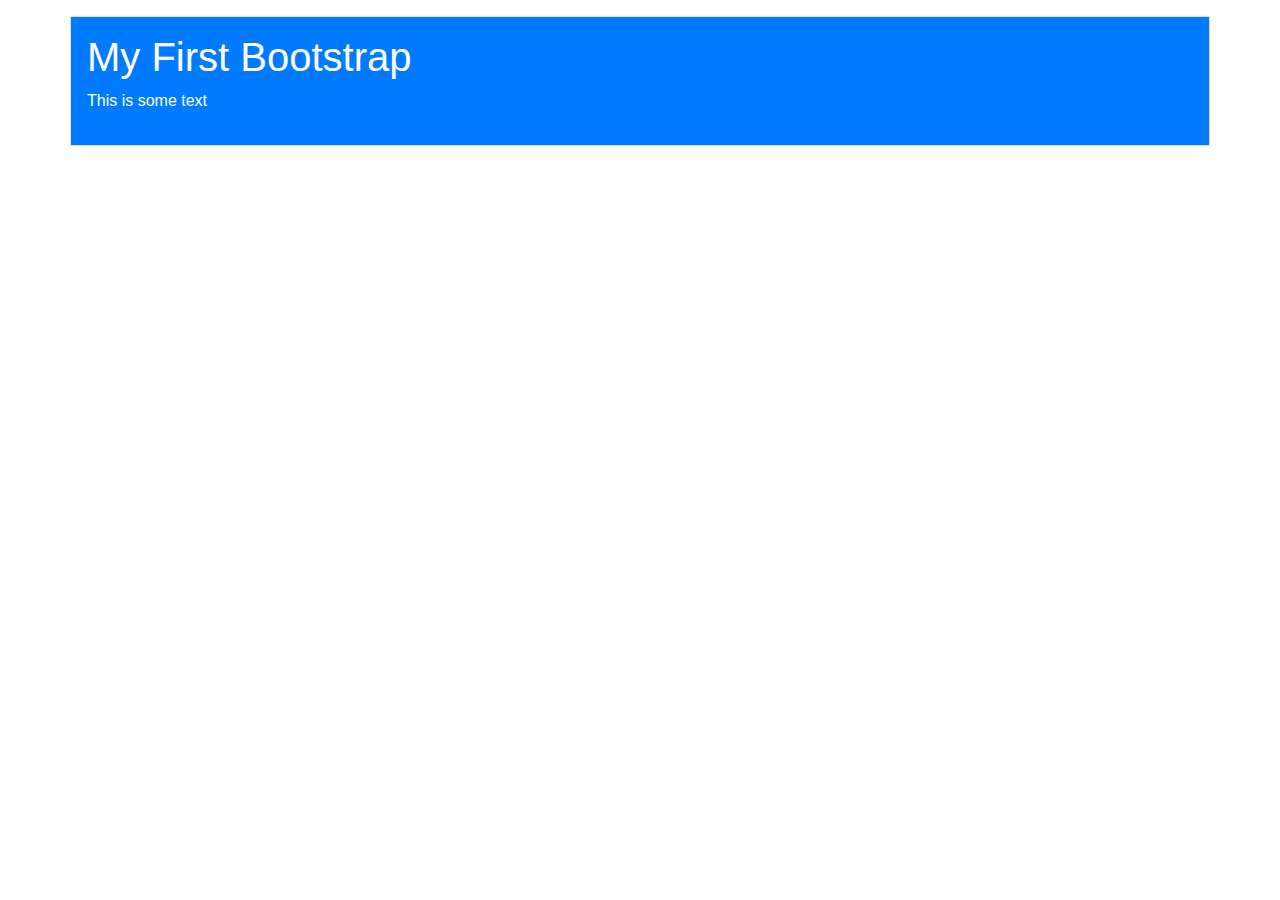
==== index.html @ 5e4ef6d0 "Create index.html" ====
<!DOCTYPE html>
<html lang="en">
<head>
    <meta charset="UTF-8">
    <meta name="viewport" content="width=device-width, initial-scale=1.0">
    <!-- Latest compiled and minified CSS -->
<link rel="stylesheet" href="https://maxcdn.bootstrapcdn.com/bootstrap/4.5.2/css/bootstrap.min.css">

<!-- jQuery library -->
<script src="https://ajax.googleapis.com/ajax/libs/jquery/3.5.1/jquery.min.js"></script>

<!-- Popper JS -->
<script src="https://cdnjs.cloudflare.com/ajax/libs/popper.js/1.16.0/umd/popper.min.js"></script>

<!-- Latest compiled JavaScript -->
<script src="https://maxcdn.bootstrapcdn.com/bootstrap/4.5.2/js/bootstrap.min.js"></script>
    <title>Bootstrap</title>

</head>
<body>
    <div class="container p-3 my-3 bg-primary text-white border">

        <h1>My First Bootstrap</h1>
        <p>This is some text</p>
    </div>
    
</body>
</html>
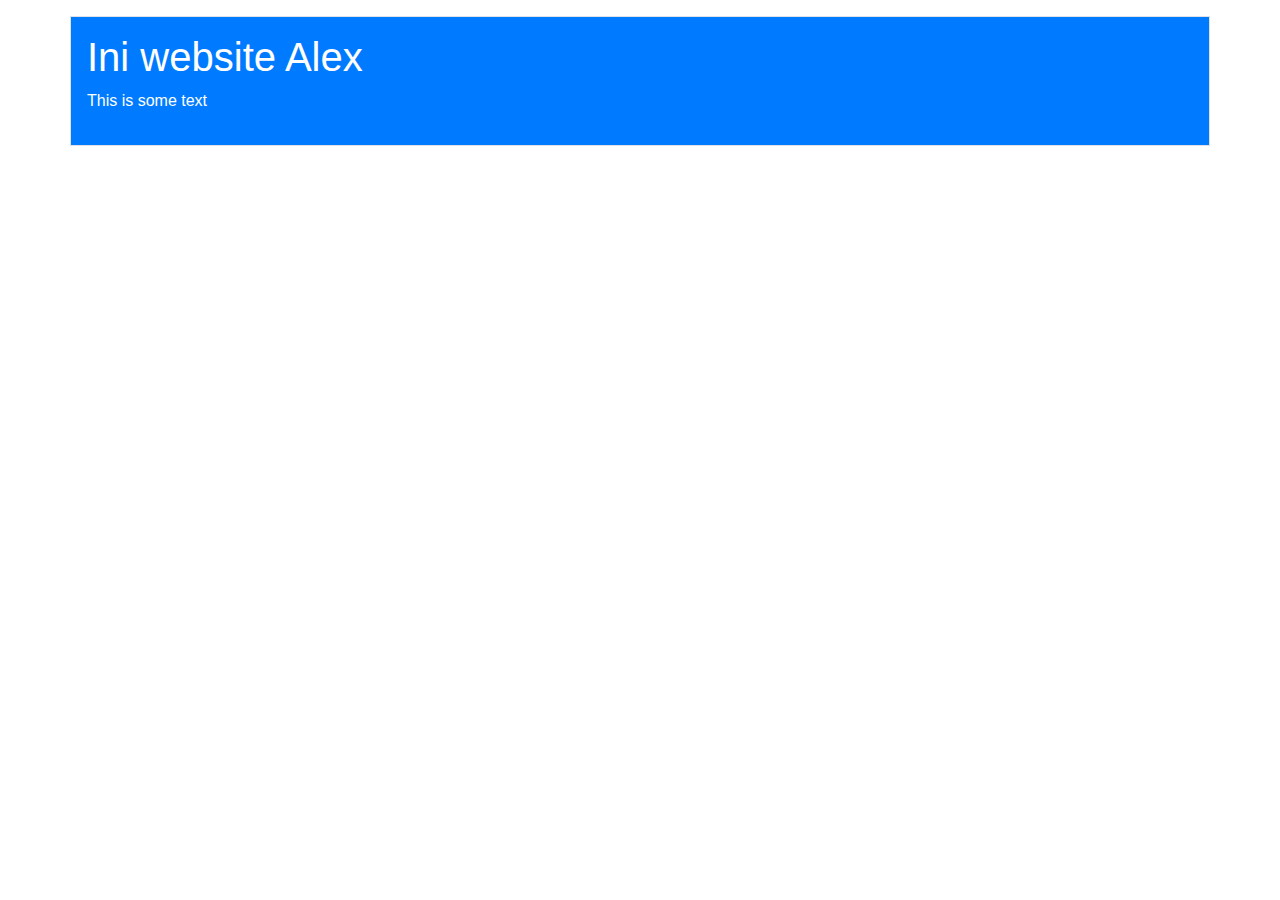
==== commit 839a5137: "Update index.html" ====
--- a/index.html
+++ b/index.html
@@ -14,13 +14,13 @@
 
 <!-- Latest compiled JavaScript -->
 <script src="https://maxcdn.bootstrapcdn.com/bootstrap/4.5.2/js/bootstrap.min.js"></script>
-    <title>Bootstrap</title>
+    <title>Ini website Alex</title>
 
 </head>
 <body>
     <div class="container p-3 my-3 bg-primary text-white border">
 
-        <h1>My First Bootstrap</h1>
+        <h1>Ini website Alex</h1>
         <p>This is some text</p>
     </div>
     
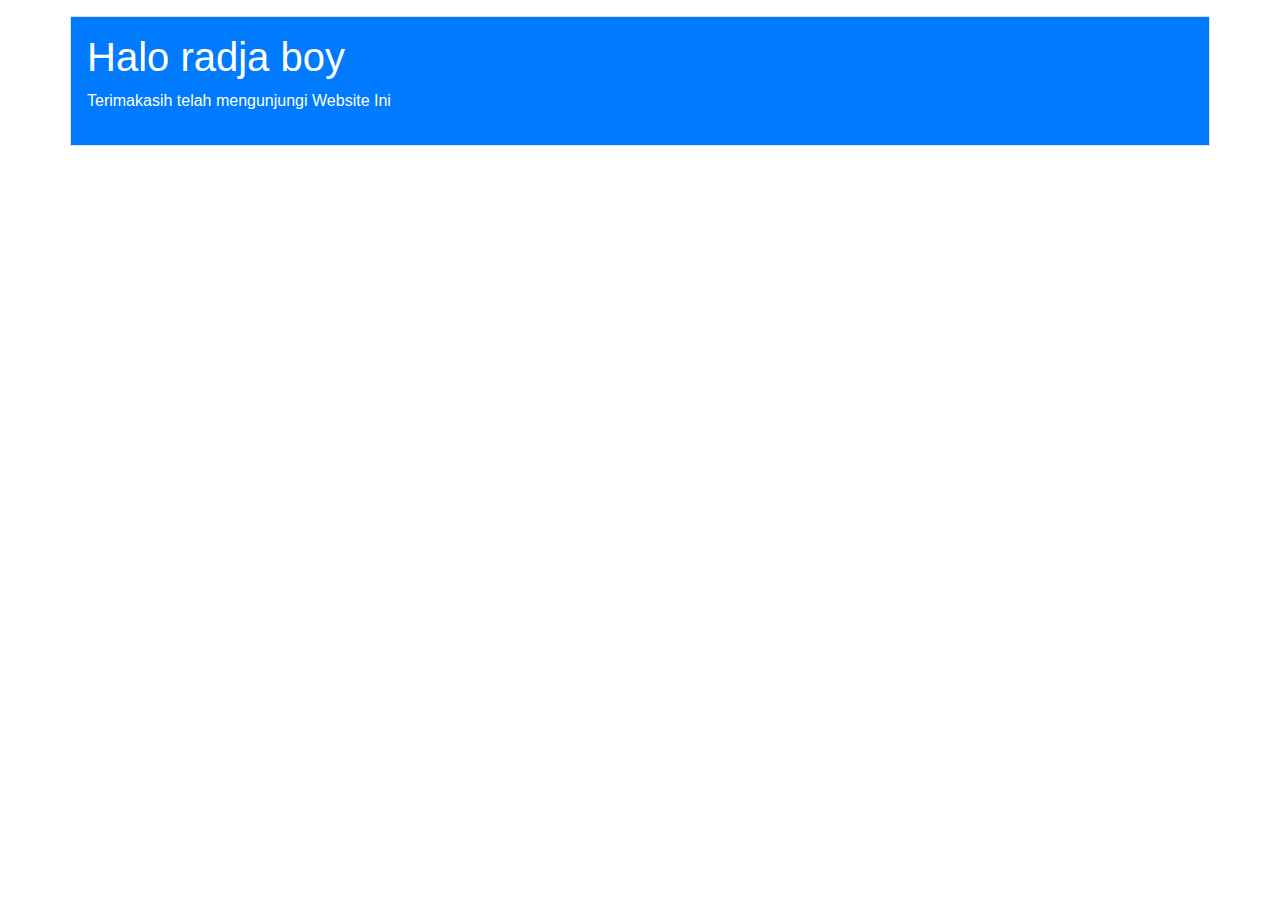
==== commit 4c201cf6: "Update index.html" ====
--- a/index.html
+++ b/index.html
@@ -20,8 +20,8 @@
 <body>
     <div class="container p-3 my-3 bg-primary text-white border">
 
-        <h1>Ini website Alex</h1>
-        <p>This is some text</p>
+        <h1>Halo radja boy</h1>
+        <p>Terimakasih telah mengunjungi Website Ini</p>
     </div>
     
 </body>
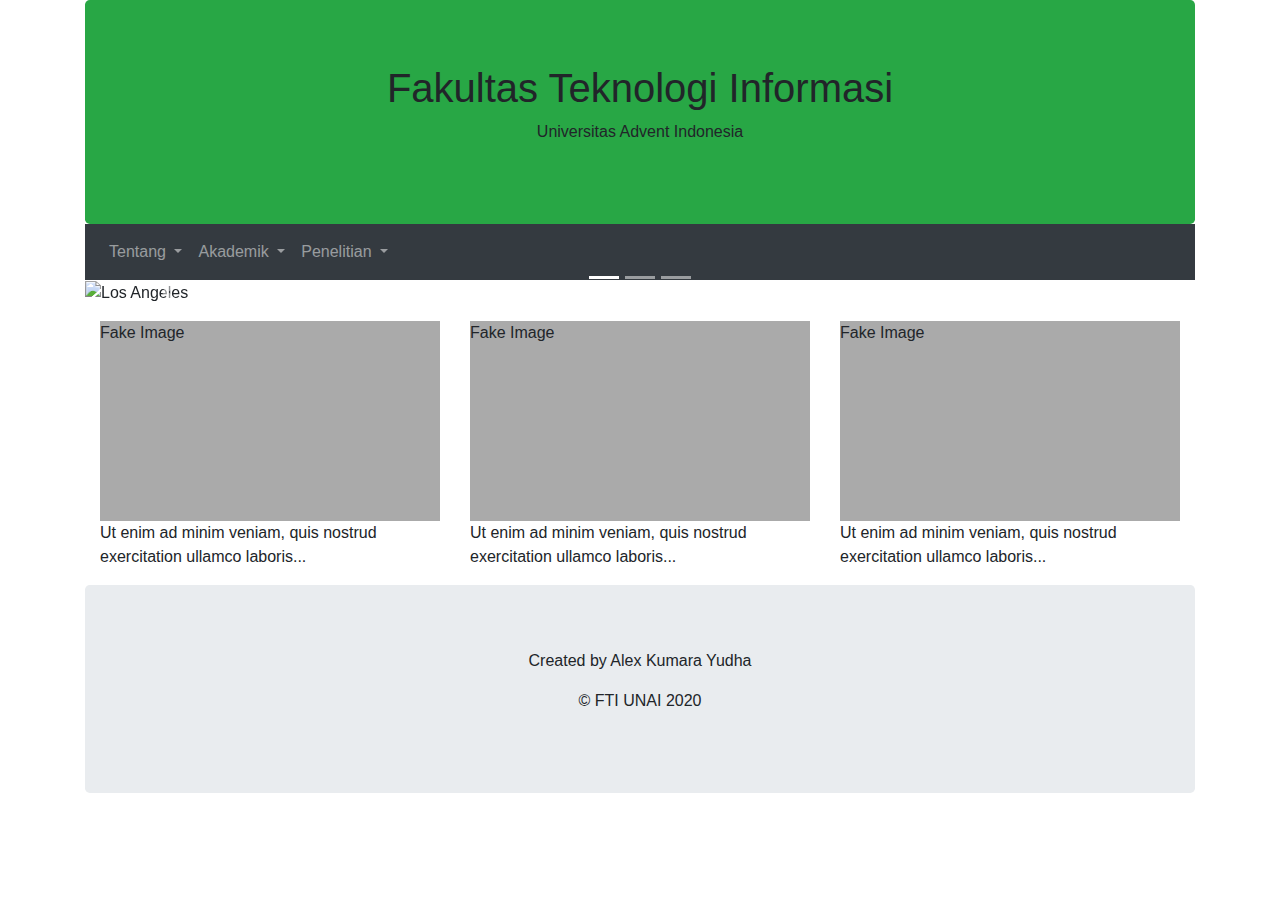
==== commit c4d6d3a7: "Update index.html" ====
--- a/index.html
+++ b/index.html
@@ -14,15 +14,110 @@
 
 <!-- Latest compiled JavaScript -->
 <script src="https://maxcdn.bootstrapcdn.com/bootstrap/4.5.2/js/bootstrap.min.js"></script>
-    <title>Ini website Alex</title>
+<style>
+    .carousel-inner img {
+      width: 100%;
+      height: 50%;
+      max-width: 100%;
+    }
+    .fakeimg{
+      height: 200px;
+      background: #aaa;
+    }
+    </style>
+<title>Tugas-16</title>
 
 </head>
 <body>
-    <div class="container p-3 my-3 bg-primary text-white border">
+  <div class="container">
+    <header class="bg-success jumbotron text-center" style="margin-bottom:0 ">
+      <h1>Fakultas Teknologi Informasi</h1>
+      <p>Universitas Advent Indonesia</p> 
+  </header>
 
-        <h1>Halo radja boy</h1>
-        <p>Terimakasih telah mengunjungi Website Ini</p>
+    <nav class="navbar navbar-expand-sm bg-dark navbar-dark">
+      <ul class="navbar-nav">
+          <li class="nav-item dropdown">
+              <a class="nav-link dropdown-toggle" href="#" id="navbardrop" data-toggle="dropdown">
+                Tentang
+              </a>
+              <div class="dropdown-menu">
+                <a class="dropdown-item" href="#">Visi Misi</a>
+                <a class="dropdown-item" href="#">Sejarah</a>
+                <a class="dropdown-item" href="#">Sambutan Dekan</a>
+              </div>
+              
+            </li>
+            <li class="nav-item dropdown">
+              <a class="nav-link dropdown-toggle" href="#" id="navbardrop" data-toggle="dropdown">
+                Akademik
+              </a>
+              <div class="dropdown-menu">
+                <a class="dropdown-item" href="#">Prodi Teknik Informatika</a>
+                <a class="dropdown-item" href="#">Prodi Sistem Informasi</a>
+                <a class="dropdown-item" href="#">Persyaratan</a>
+              </div>
+  
+            </li>
+            <li class="nav-item dropdown">
+              <a class="nav-link dropdown-toggle" href="#" id="navbardrop" data-toggle="dropdown">
+                Penelitian
+              </a>
+              <div class="dropdown-menu">
+                <a class="dropdown-item" href="#">Minat Penelitian</a>
+                <a class="dropdown-item" href="#">Grup Penelitian</a>
+                <a class="dropdown-item" href="#">Jurnal Teks</a>
+              </div>
+              
+            </li>
+          </ul>
+    </nav>
+
+    <div class="carousel slide" data-ride="carousel">
+
+      <ul class="carousel-indicators">
+        <li data-target="#demo" data-slide-to="0" class="active"></li>
+        <li data-target="#demo" data-slide-to="1"></li>
+        <li data-target="#demo" data-slide-to="2"></li>
+      </ul>
+
+      <div class="carousel-inner">
+        <div class="carousel-item active">
+          <img src="https://fti.unai.edu/wp-content/uploads/2017/07/Fieldtrip-IT.jpg" alt="Los Angeles">
+        </div>
+        <div class="carousel-item">
+          <img src="https://fti.unai.edu/wp-content/uploads/2017/07/Tugu-UNAI.jpg" alt="Chicago" >
+        </div>
+      </div>
+      
+      <a class=" carousel-control-prev" href="#demo" data-slide="prev">
+        <span class="carousel-control-prev-icon"></span>
+      </a>
+      <a class="carousel-control-next" href="#demo" data-slide="next">
+        <span class="carousel-control-next-icon"></span>
+      </a>
     </div>
+
+    <div class="container pt-3">
+      <div class="row">
+        <div class="col-sm-4">
+          <div class="fakeimg">Fake Image</div>
+          <p>Ut enim ad minim veniam, quis nostrud exercitation ullamco laboris...</p>
+        </div>
+        <div class="col-sm-4">
+          <div class="fakeimg">Fake Image</div>
+          <p>Ut enim ad minim veniam, quis nostrud exercitation ullamco laboris...</p>
+        </div>
+        <div class="col-sm-4">
+          <div class="fakeimg">Fake Image</div>
+          <p>Ut enim ad minim veniam, quis nostrud exercitation ullamco laboris...</p>
+        </div>
+      </div>
+    </div>
+    <footer class="container bg-muted jumbotron text-center" style="margin-bottom:0">
+      <p>Created by Alex Kumara Yudha</p> 
+      <p>© FTI UNAI 2020</p>
+    </footer>
+  </div>
     
 </body>
-</html>
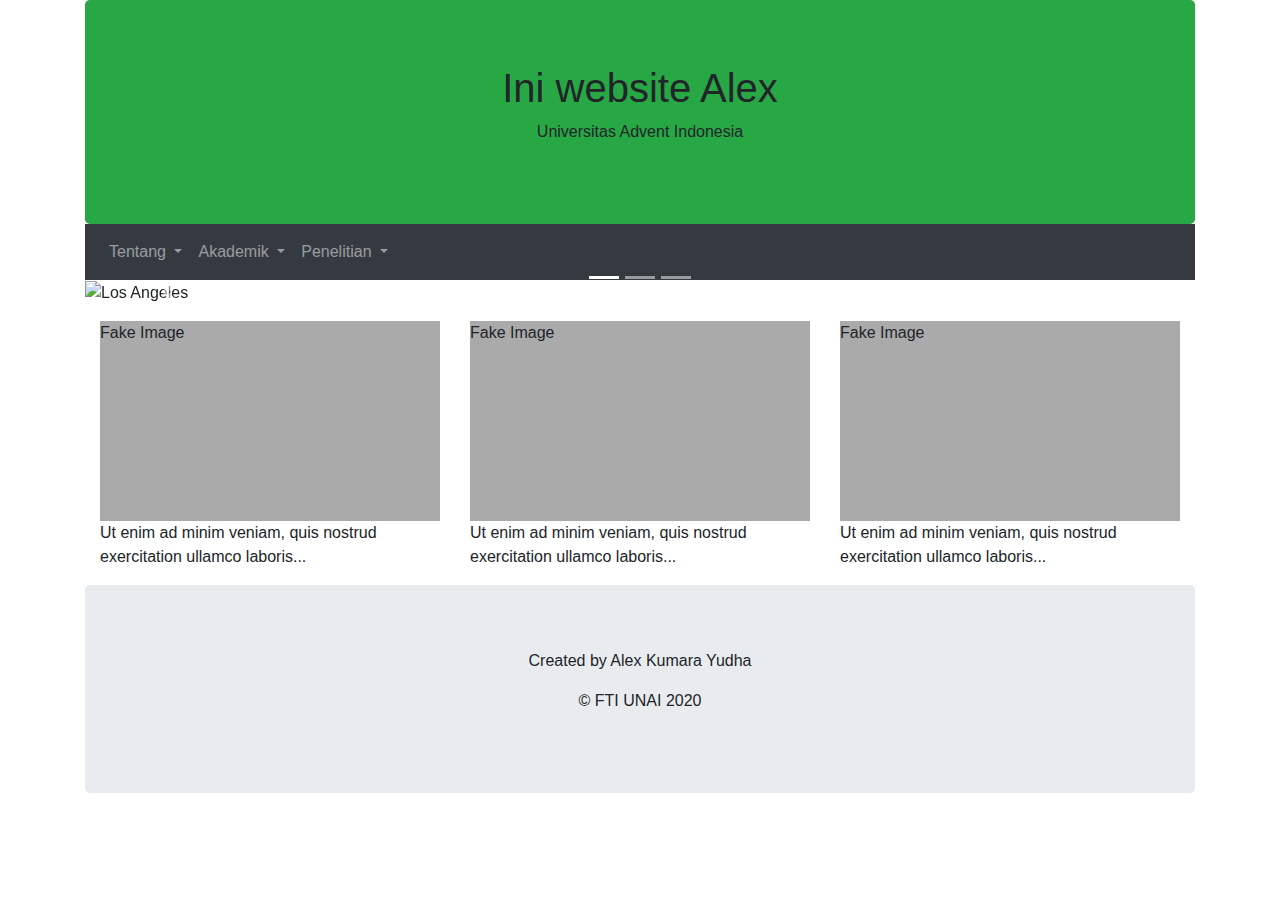
==== commit 203bc299: "Update index.html" ====
--- a/index.html
+++ b/index.html
@@ -31,7 +31,7 @@
 <body>
   <div class="container">
     <header class="bg-success jumbotron text-center" style="margin-bottom:0 ">
-      <h1>Fakultas Teknologi Informasi</h1>
+      <h1>Ini website Alex</h1>
       <p>Universitas Advent Indonesia</p> 
   </header>
 
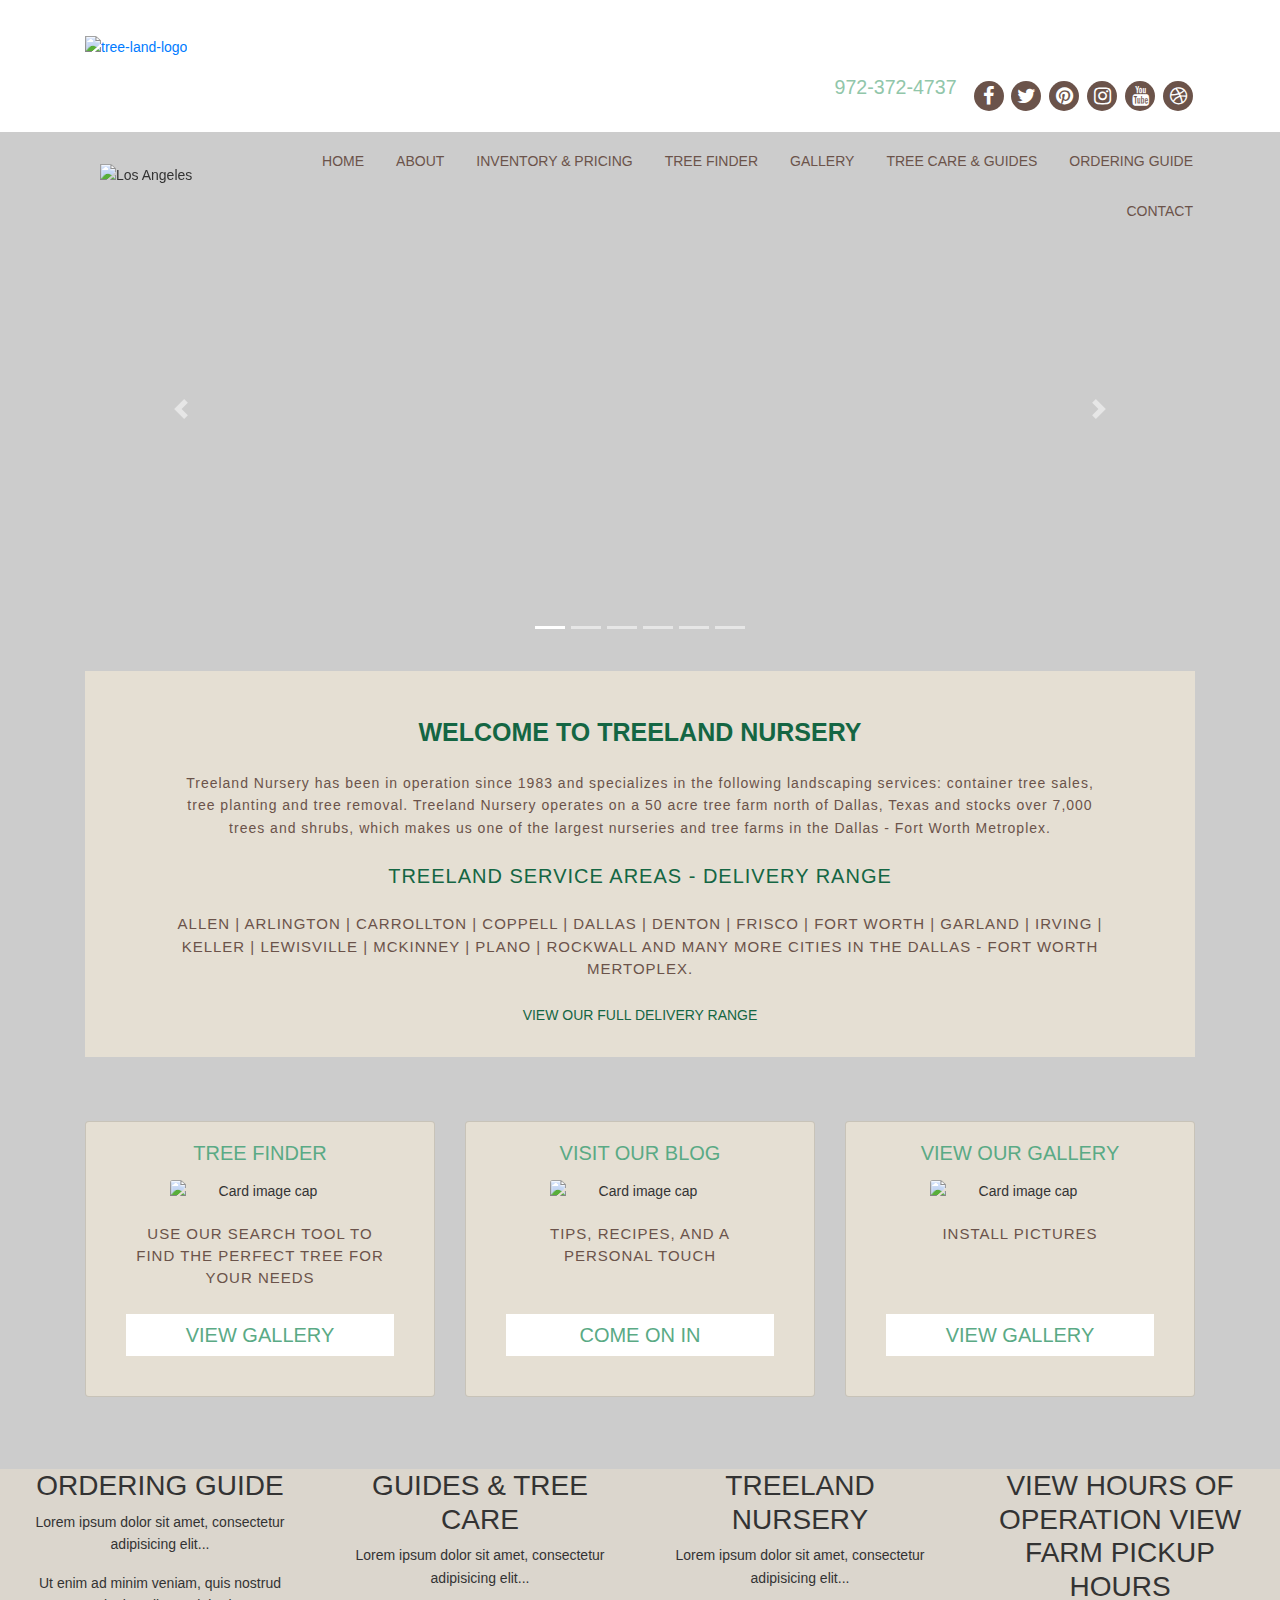
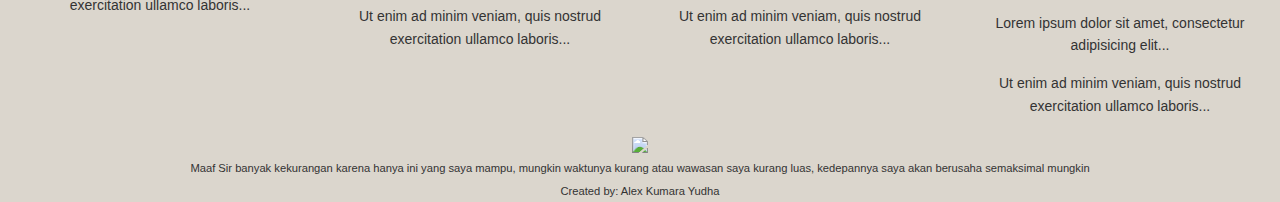
==== commit 4a10ee1b: "html index" ====
--- a/index.html
+++ b/index.html
@@ -1,123 +1,254 @@
 <!DOCTYPE html>
 <html lang="en">
 <head>
+<!-- Latest compiled and minified CSS -->
+<link rel="stylesheet" href="https://maxcdn.bootstrapcdn.com/bootstrap/4.5.2/css/bootstrap.min.css">
+
+<!-- jQuery library -->
+<script class="img-fluid mx-auto d-block" src="https://ajax.googleapis.com/ajax/libs/jquery/3.5.1/jquery.min.js"></script>
+
+<!-- Popper JS -->
+<script class="img-fluid mx-auto d-block" src="https://cdnjs.cloudflare.com/ajax/libs/popper.js/1.16.0/umd/popper.min.js"></script>
+
+<!-- Latest compiled JavaScript -->
+<script class="img-fluid mx-auto d-block" src="https://maxcdn.bootstrapcdn.com/bootstrap/4.5.2/js/bootstrap.min.js"></script>
     <meta charset="UTF-8">
     <meta name="viewport" content="width=device-width, initial-scale=1.0">
-    <!-- Latest compiled and minified CSS -->
-<link rel="stylesheet" href="https://maxcdn.bootstrapcdn.com/bootstrap/4.5.2/css/bootstrap.min.css">
-
-<!-- jQuery library -->
-<script src="https://ajax.googleapis.com/ajax/libs/jquery/3.5.1/jquery.min.js"></script>
-
-<!-- Popper JS -->
-<script src="https://cdnjs.cloudflare.com/ajax/libs/popper.js/1.16.0/umd/popper.min.js"></script>
-
-<!-- Latest compiled JavaScript -->
-<script src="https://maxcdn.bootstrapcdn.com/bootstrap/4.5.2/js/bootstrap.min.js"></script>
-<style>
-    .carousel-inner img {
-      width: 100%;
-      height: 50%;
-      max-width: 100%;
-    }
-    .fakeimg{
-      height: 200px;
-      background: #aaa;
-    }
-    </style>
-<title>Tugas-16</title>
-
+    <link rel="stylesheet" href="https://cdnjs.cloudflare.com/ajax/libs/font-awesome/4.7.0/css/font-awesome.min.css">
+    <link rel="stylesheet" href="index.css">
+    <title>Treeland Nursery</title>
 </head>
-<body>
-  <div class="container">
-    <header class="bg-success jumbotron text-center" style="margin-bottom:0 ">
-      <h1>Ini website Alex</h1>
-      <p>Universitas Advent Indonesia</p> 
-  </header>
-
-    <nav class="navbar navbar-expand-sm bg-dark navbar-dark">
-      <ul class="navbar-nav">
-          <li class="nav-item dropdown">
-              <a class="nav-link dropdown-toggle" href="#" id="navbardrop" data-toggle="dropdown">
-                Tentang
-              </a>
-              <div class="dropdown-menu">
-                <a class="dropdown-item" href="#">Visi Misi</a>
-                <a class="dropdown-item" href="#">Sejarah</a>
-                <a class="dropdown-item" href="#">Sambutan Dekan</a>
+<body style="background-color: #ccc;">
+    <header id="header">
+            <div class="container pt-3">
+                <a href="https://www.tree-land.com/">
+                    <img class="logo" class="img-fluid mx-auto d-block" src="https://www.tree-land.com/wp-content/uploads/2017/09/logo-3.png" alt="tree-land-logo">
+                </a>
+                <div class="contact">
+                <a href="tel:972-372-4737" class="call-center">972-372-4737</a>
+                    <ul class="socmed">
+                            <li><a href="https://www.facebook.com/treelandgunter/" class="fa fa-facebook"></a></li>
+                            <li><a href="https://twitter.com/treelandgunter" class="fa fa-twitter"></a></li>
+                            <li><a href="https://www.pinterest.com/treelandgunter/" class="fa fa-pinterest"></a></li>
+                            <li><a href="https://www.instagram.com/sugar.and.sap/" class="fa fa-instagram"></a></li>
+                            <li><a href="https://www.youtube.com/c/TreelandNurseryGunter" class="fa fa-youtube"></a></li>
+                            <li><a href="http://www.houzz.com/pro/treelandgunter/" class="fa fa-dribbble"></a></li>
+                        </ul>
+                    </div>
+                    <div class="container navbar">
+                        <ul class="nav justify-content-end">
+                            <li class="nav-item">
+                              <a class="nav-link" href="#">home</a>
+                            </li>
+                            <li class="nav-item">
+                              <div class="dropdown">
+                                <a class="dropbtn">about</a>
+                                <div class="dropdown-content">
+                                  <a href="biodata.html">about</a>
+                                  <a href="#">our story</a>
+                                  <a href="#">testimonial</a>
+                                  <a href="#">meet the team</a>
+                                </div>
+                              </div> 
+                            </li>
+                            <li class="nav-item">
+                              <a class="nav-link" href="#">inventory & pricing</a>
+                            </li>
+                            <li class="nav-item">
+                                <a class="nav-link" href="#">tree finder</a>
+                            </li>
+                              <li class="nav-item">
+                                <div class="dropdown">
+                                  <a href="#" class="dropbtn">gallery</a>
+                                <div class="dropdown-content">
+                                  <a href="#">gallery</a>
+                                  <a href="#">privacy screens</a>
+                                  <a href="#">evergreen trees</a>
+                                  <a href="#">deciduous trees</a>
+                                  <a href="#">shade trees</a>
+                                  <a href="#">flowering trees</a>
+                                  </div>
+                                </div>
+                              </li>
+                              <li class="nav-item">
+                                <div class="dropdown">
+                                  <a class="dropbtn">tree care & guides</a>
+                                  <div class="dropdown-content">
+                                    <a href="#">tree care & guides</a>
+                                    <a href="#">container vs dug</a>
+                                    <a href="#">fertilizer program</a>
+                                    <a href="#">watering guide</a>
+                                  </div>
+                                </div> 
+                              </li>
+                              <li class="nav-item">
+                                <div class="dropdown">
+                                  <a href="#" class="dropbtn">ordering guide</a>
+                                <div class="dropdown-content">
+                                  <a href="#">ordering guide</a>
+                                  <a href="#">shop smart</a>
+                                  <a href="#">delivery range</a>
+                                  <a href="#">benefits of ordering online</a>
+                                  <a href="#">order process</a>
+                                  <a href="#">planting process</a>
+                                  </div>
+                                </div>
+                              </li>
+                              <li class="nav-item">
+                                <a class="nav-link" href="contact_us.html">contact</a>
+                              </li>   
+                          </ul>
+                    </div>  
+            </div>   
+    </header>
+    <div class="container">
+      <div class="container pt-3 my-3">
+        <div id="demo" class="carousel slide" data-ride="carousel">
+  
+          <!-- Indicators -->
+          <ul class="carousel-indicators">
+            <li data-target="#demo" data-slide-to="0" class="active"></li>
+            <li data-target="#demo" data-slide-to="1"></li>
+            <li data-target="#demo" data-slide-to="2"></li>
+            <li data-target="#demo" data-slide-to="3"></li>
+            <li data-target="#demo" data-slide-to="4"></li>
+            <li data-target="#demo" data-slide-to="5"></li>
+          </ul>
+          
+          <!-- The slideshow -->
+          <div class="carousel-inner">
+            <div class="carousel-item active">
+              <img class="img-fluid mx-auto d-block" src="https://www.tree-land.com/wp-content/uploads/2020/12/Website-Banner-Holiday-Closure-Christmas-2020.jpg" alt="Los Angeles" width="1100" height="500">
+            </div>
+            <div class="carousel-item">
+              <img class="img-fluid mx-auto d-block" src="https://www.tree-land.com/wp-content/uploads/2020/12/Gift-Certificates.jpg" alt="Chicago" width="1100" height="500">
+            </div>
+            <div class="carousel-item">
+              <img class="img-fluid mx-auto d-block" src="https://www.tree-land.com/wp-content/uploads/2020/11/shop-smart-nov-2020-1024x498.jpg" alt="New York" width="1100" height="500">
+            </div>
+            <div class="carousel-item">
+              <img class="img-fluid mx-auto d-block" src="https://www.tree-land.com/wp-content/uploads/2016/05/Treeland-Ads-03.jpg" alt="New York" width="1100" height="500">
+            </div>
+            <div class="carousel-item">
+              <img class="img-fluid mx-auto d-block" src="https://www.tree-land.com/wp-content/uploads/2020/11/shop-smart-nov-2020.jpg" alt="New York" width="1100" height="500">
+            </div>
+            <div class="carousel-item">
+              <img class="img-fluid mx-auto d-block" src="https://www.tree-land.com/wp-content/uploads/2016/08/Treeland-Ads-06.jpg" alt="New York" width="1100" height="500">
+            </div>
+            <div class="carousel-item">
+              <img class="img-fluid mx-auto d-block" src="https://www.tree-land.com/wp-content/uploads/2016/08/Treeland-Ads-04.jpg" alt="New York" width="1100" height="500">
+            </div>
+          </div>
+          
+          <!-- Left and right controls -->
+          <a class="carousel-control-prev" href="#demo" data-slide="prev">
+            <span class="carousel-control-prev-icon"></span>
+          </a>
+          <a class="carousel-control-next" href="#demo" data-slide="next">
+            <span class="carousel-control-next-icon"></span>
+          </a>
+        </div>
+      </div>
+  
+      <div class="container pt-3 my-3 banner1" >
+        <div class="bannera1 text-center">
+          <div class="bannera2">
+            <h2 class="judul1">
+              <span>WELCOME TO TREELAND NURSERY</span>
+            </h2>
+            <p class="textjudul1">
+              <span>Treeland Nursery has been in operation since 1983 and specializes in the following landscaping services: container tree sales, tree planting and tree removal. Treeland Nursery operates on a 50 acre tree farm north of Dallas, Texas and stocks over 7,000 trees and shrubs, which makes us one of the largest nurseries and tree farms in the Dallas - Fort Worth Metroplex.</span>
+            </p>
+           <div class="bannera2">
+            <h3 class="judul2">
+              <span>TREELAND SERVICE AREAS - DELIVERY RANGE</span>
+            </h3>
+            <p class="textjudul2">
+              <span>ALLEN | ARLINGTON | CARROLLTON | COPPELL | DALLAS | DENTON | FRISCO | FORT WORTH | GARLAND | IRVING | KELLER | LEWISVILLE | MCKINNEY | PLANO | ROCKWALL
+                AND MANY MORE CITIES IN THE DALLAS - FORT WORTH MERTOPLEX.</span>
+            </p>
+              <a href="#" class="linkjudul2">VIEW OUR FULL DELIVERY RANGE</a>
+           </div> 
+          </div>
+        </div>
+      </div>
+
+    </div>
+    
+    <div class="album py-5">
+      <div class="container">
+
+        <div class="row">
+          <div class="col-md-4 text-center">
+            <div class="card mb-4 box-shadow" style="padding: 20px; background-color: #e5dfd3;">
+              <p class="judulcard">TREE FINDER</p>
+              <img class="card-img-top img-fluid mx-auto d-block" style="width: 180px; " src="https://www.tree-land.com/wp-content/uploads/2016/05/leav-300x208.png" alt="Card image cap">
+              <div class="card-body">
+                <p class="card-text textjudul2">USE OUR SEARCH TOOL TO FIND THE PERFECT TREE FOR YOUR NEEDS</p>
+                <div class="d-flex justify-content-center align-items-center" style="background-color: white; padding: 10px;">
+                  <a href="#" class="judulcard">VIEW GALLERY</a>
+                </div>
               </div>
-              
-            </li>
-            <li class="nav-item dropdown">
-              <a class="nav-link dropdown-toggle" href="#" id="navbardrop" data-toggle="dropdown">
-                Akademik
-              </a>
-              <div class="dropdown-menu">
-                <a class="dropdown-item" href="#">Prodi Teknik Informatika</a>
-                <a class="dropdown-item" href="#">Prodi Sistem Informasi</a>
-                <a class="dropdown-item" href="#">Persyaratan</a>
+            </div>
+          </div>
+          <div class="col-md-4 text-center">
+            <div class="card mb-4 box-shadow" style="padding: 20px; background-color: #e5dfd3;">
+              <p class="judulcard">VISIT OUR BLOG</p>
+              <img class="card-img-top img-fluid mx-auto d-block" style="width: 180px; " src="https://www.tree-land.com/wp-content/uploads/2016/05/sis-300x208.png" alt="Card image cap">
+              <div class="card-body">
+                <p class="card-text textjudul2">TIPS, RECIPES, AND A PERSONAL TOUCH<br><br></p>
+                <div class="d-flex justify-content-center align-items-center" style="background-color: white; padding: 10px;">
+                  <a href="#" class="judulcard">COME ON IN</a>
+                </div>
               </div>
-  
-            </li>
-            <li class="nav-item dropdown">
-              <a class="nav-link dropdown-toggle" href="#" id="navbardrop" data-toggle="dropdown">
-                Penelitian
-              </a>
-              <div class="dropdown-menu">
-                <a class="dropdown-item" href="#">Minat Penelitian</a>
-                <a class="dropdown-item" href="#">Grup Penelitian</a>
-                <a class="dropdown-item" href="#">Jurnal Teks</a>
+            </div>
+          </div>
+          <div class="col-md-4 text-center">
+            <div class="card mb-4 box-shadow" style="padding: 20px; background-color: #e5dfd3;">
+              <p class="judulcard">VIEW OUR GALLERY</p>
+              <img class="card-img-top img-fluid mx-auto d-block" style="width: 180px; " src="https://www.tree-land.com/wp-content/uploads/2016/05/img-300x208.png" alt="Card image cap">
+              <div class="card-body">
+                <p class="card-text textjudul2">INSTALL PICTURES<br><br><br></p>
+                <div class="d-flex justify-content-center align-items-center" style="background-color: white; padding: 10px;">
+                  <a href="#" class="judulcard" style="text-align: center;">VIEW GALLERY</a>
+                </div>
               </div>
-              
-            </li>
-          </ul>
-    </nav>
-
-    <div class="carousel slide" data-ride="carousel">
-
-      <ul class="carousel-indicators">
-        <li data-target="#demo" data-slide-to="0" class="active"></li>
-        <li data-target="#demo" data-slide-to="1"></li>
-        <li data-target="#demo" data-slide-to="2"></li>
-      </ul>
-
-      <div class="carousel-inner">
-        <div class="carousel-item active">
-          <img src="https://fti.unai.edu/wp-content/uploads/2017/07/Fieldtrip-IT.jpg" alt="Los Angeles">
-        </div>
-        <div class="carousel-item">
-          <img src="https://fti.unai.edu/wp-content/uploads/2017/07/Tugu-UNAI.jpg" alt="Chicago" >
-        </div>
-      </div>
-      
-      <a class=" carousel-control-prev" href="#demo" data-slide="prev">
-        <span class="carousel-control-prev-icon"></span>
-      </a>
-      <a class="carousel-control-next" href="#demo" data-slide="next">
-        <span class="carousel-control-next-icon"></span>
-      </a>
-    </div>
-
-    <div class="container pt-3">
-      <div class="row">
-        <div class="col-sm-4">
-          <div class="fakeimg">Fake Image</div>
-          <p>Ut enim ad minim veniam, quis nostrud exercitation ullamco laboris...</p>
-        </div>
-        <div class="col-sm-4">
-          <div class="fakeimg">Fake Image</div>
-          <p>Ut enim ad minim veniam, quis nostrud exercitation ullamco laboris...</p>
-        </div>
-        <div class="col-sm-4">
-          <div class="fakeimg">Fake Image</div>
-          <p>Ut enim ad minim veniam, quis nostrud exercitation ullamco laboris...</p>
+            </div>
+          </div>
         </div>
       </div>
     </div>
-    <footer class="container bg-muted jumbotron text-center" style="margin-bottom:0">
-      <p>Created by Alex Kumara Yudha</p> 
-      <p>© FTI UNAI 2020</p>
+    <footer>
+      <div class="container-fluid justify-content-center footer">
+        <div class="row">
+          <div class="col-sm-3">
+            <h3>ORDERING GUIDE</h3>
+            <p>Lorem ipsum dolor sit amet, consectetur adipisicing elit...</p>
+            <p>Ut enim ad minim veniam, quis nostrud exercitation ullamco laboris...</p>
+          </div>
+          <div class="col-sm-3">
+            <h3>GUIDES & TREE CARE</h3>
+            <p>Lorem ipsum dolor sit amet, consectetur adipisicing elit...</p>
+            <p>Ut enim ad minim veniam, quis nostrud exercitation ullamco laboris...</p>
+          </div>
+          <div class="col-sm-3">
+            <h3>TREELAND NURSERY</h3>        
+            <p>Lorem ipsum dolor sit amet, consectetur adipisicing elit...</p>
+            <p>Ut enim ad minim veniam, quis nostrud exercitation ullamco laboris...</p>
+          </div>
+          <div class="col-sm-3">
+            <h3>VIEW HOURS OF OPERATION
+              VIEW FARM PICKUP HOURS</h3>        
+            <p>Lorem ipsum dolor sit amet, consectetur adipisicing elit...</p>
+            <p>Ut enim ad minim veniam, quis nostrud exercitation ullamco laboris...</p>
+          </div>
+        </div>
+        <img src="https://www.tree-land.com/wp-content/uploads/2016/06/logo.png" class="img-fluid">
+        <div class="container">
+        <small>Maaf Sir banyak kekurangan karena hanya ini yang saya mampu, mungkin waktunya kurang atau wawasan saya kurang luas, kedepannya saya akan berusaha semaksimal mungkin<br>Created by: Alex Kumara Yudha</small>
+        </div>
+      </div>      
     </footer>
-  </div>
-    
-</body>
+  </body>
+  </html>
+    --- a/index.css
+++ b/index.css
@@ -0,0 +1,207 @@
+body{
+  color: #333;
+  font-family: 'Segoe UI', Tahoma, Geneva, Verdana, sans-serif;
+  font-size: 14px;
+  line-height: 1.6em;
+  background-color: #f2f0ec;
+}
+#header{
+    background-color: white;
+    overflow: auto;
+}
+.logo{
+    float: left;
+    max-width: 100%;
+    margin: 20px 0;
+}
+.contact{
+    float: right;
+}
+.socmed{
+    float: right;
+    margin-top: 60px;
+    display: inline;
+}
+li {
+    display: inline;
+}
+.call-center{
+    color: #91c6aa;
+    float: left;
+    margin-right: -25px;
+    margin-top: 60px;
+    font-size: 1.4em;
+    font-weight: 500;
+}
+.call-center:hover{
+    text-decoration: none;
+    color: #91c6aa;
+}
+.fa {
+    padding: 5px;
+    font-size: 20px;
+    width: 30px;
+    text-align: center;
+    text-decoration: none;
+    margin: 5px 2px;
+    border-radius: 50%;
+}
+.fa:hover {
+    opacity: 0.7;
+    color: #ccc;
+    text-decoration: none;
+}
+.fa-facebook {
+    background: #6b534a;
+    color: white;
+  }
+  .fa-twitter {
+    background: #6b534a;
+    color: white;
+  }
+  
+  .fa-youtube {
+    background: #6b534a;
+    color: white;
+  }
+  
+  .fa-instagram {
+    background: #6b534a;
+    color: white;
+  }
+  
+  .fa-pinterest {
+    background: #6b534a;
+    color: white;
+  }
+  
+  .fa-dribbble {
+    background: #6b534a;
+    color: white;
+  }
+  .navbar {
+      float: right;
+      padding-top: 120px;
+      padding-left: 180px;
+      position: absolute;
+      text-transform: uppercase;
+      font-weight: 500;
+  }
+  
+  .navbar a {
+    float: left;
+    font-size: 14px;
+    color: #6b534a;
+    text-align: center;
+    padding: 14px 16px;
+    text-decoration: none;
+  }
+  .nav-link{
+      color: #6b534a;
+  }
+  .dropdown .dropbtn {
+    font-size: 14px;
+    border: none;
+    outline: none;
+    color: #6b534a;
+    padding: 14px 16px;
+    margin: 0;
+  }
+  .nav-link:hover, .dropdown:hover .dropbtn{
+    border-bottom: 2px solid #6b534a;
+    color: #6b534a;
+    transition: 0.5s;
+  }
+  .dropdown-content {
+    display: none;
+    position: absolute;
+    background-color: white;
+    min-width: 160px;
+    color: #6b534a;
+    z-index: 1;
+  }
+  .dropdown-content a {
+    float: none;
+    color: #6b534a;
+    padding: 12px 16px;
+    text-decoration: none;
+    display: block;
+    text-align: left;
+    font-size: 12px;
+  }
+  
+  .dropdown-content a:hover {
+    border-bottom: 2px solid #6b534a;
+    transition: 0.5s;
+  }
+  
+  .dropdown:hover .dropdown-content {
+    display: block;
+  }
+  .carousel-inner img {
+    width: 100%;
+    height: 100%;
+  }
+  .banner1{
+    background-color:#e5dfd3;
+  }
+  .bannera1{
+    padding: 30px 70px;
+    font-family: Arial, Helvetica, sans-serif;
+    color: #6b534a;
+  }
+  .bannera2{
+    vertical-align: baseline;
+    display: block;
+    font: inherit;
+  }
+  .judul1{
+    color: #146643;
+    font-size: 25px;
+    font-weight: bold;
+    text-align: center;
+    margin-bottom: 25px;
+  }
+
+  .textjudul1{
+    font-family: Arial, Helvetica, sans-serif;
+    margin-bottom: 24px;
+    color: #6b534a;
+    font-size: 14px;
+    letter-spacing: 1px;
+    font-weight: 1;
+    margin-bottom: 25px;
+  }  
+  .judul2{
+    color: #146643;
+    font-size: 20px;
+    font-weight: 400;
+    letter-spacing: 1px;
+    margin-bottom: 25px;
+  }
+  .textjudul2{
+    font-family: Arial, Helvetica, sans-serif;
+    margin-bottom: 24px;
+    color: #6b534a;
+    font-size: 15px;
+    letter-spacing: 1px;
+    font-weight: 1;
+  }
+  .linkjudul2, .linkjudul2:hover{
+    color: #146643;
+    text-decoration: none;
+    padding-bottom: 50px;
+  }
+  .judulcard, .judulcard:hover{
+    color: #5aaa85;
+    font-size: 20px;
+    text-align: center;
+    text-decoration: none;
+  }
+  .judulcard:hover{
+    color: #146643;
+  }
+  .footer{
+    background-color: #dbd6cd;
+    text-align: center;
+  }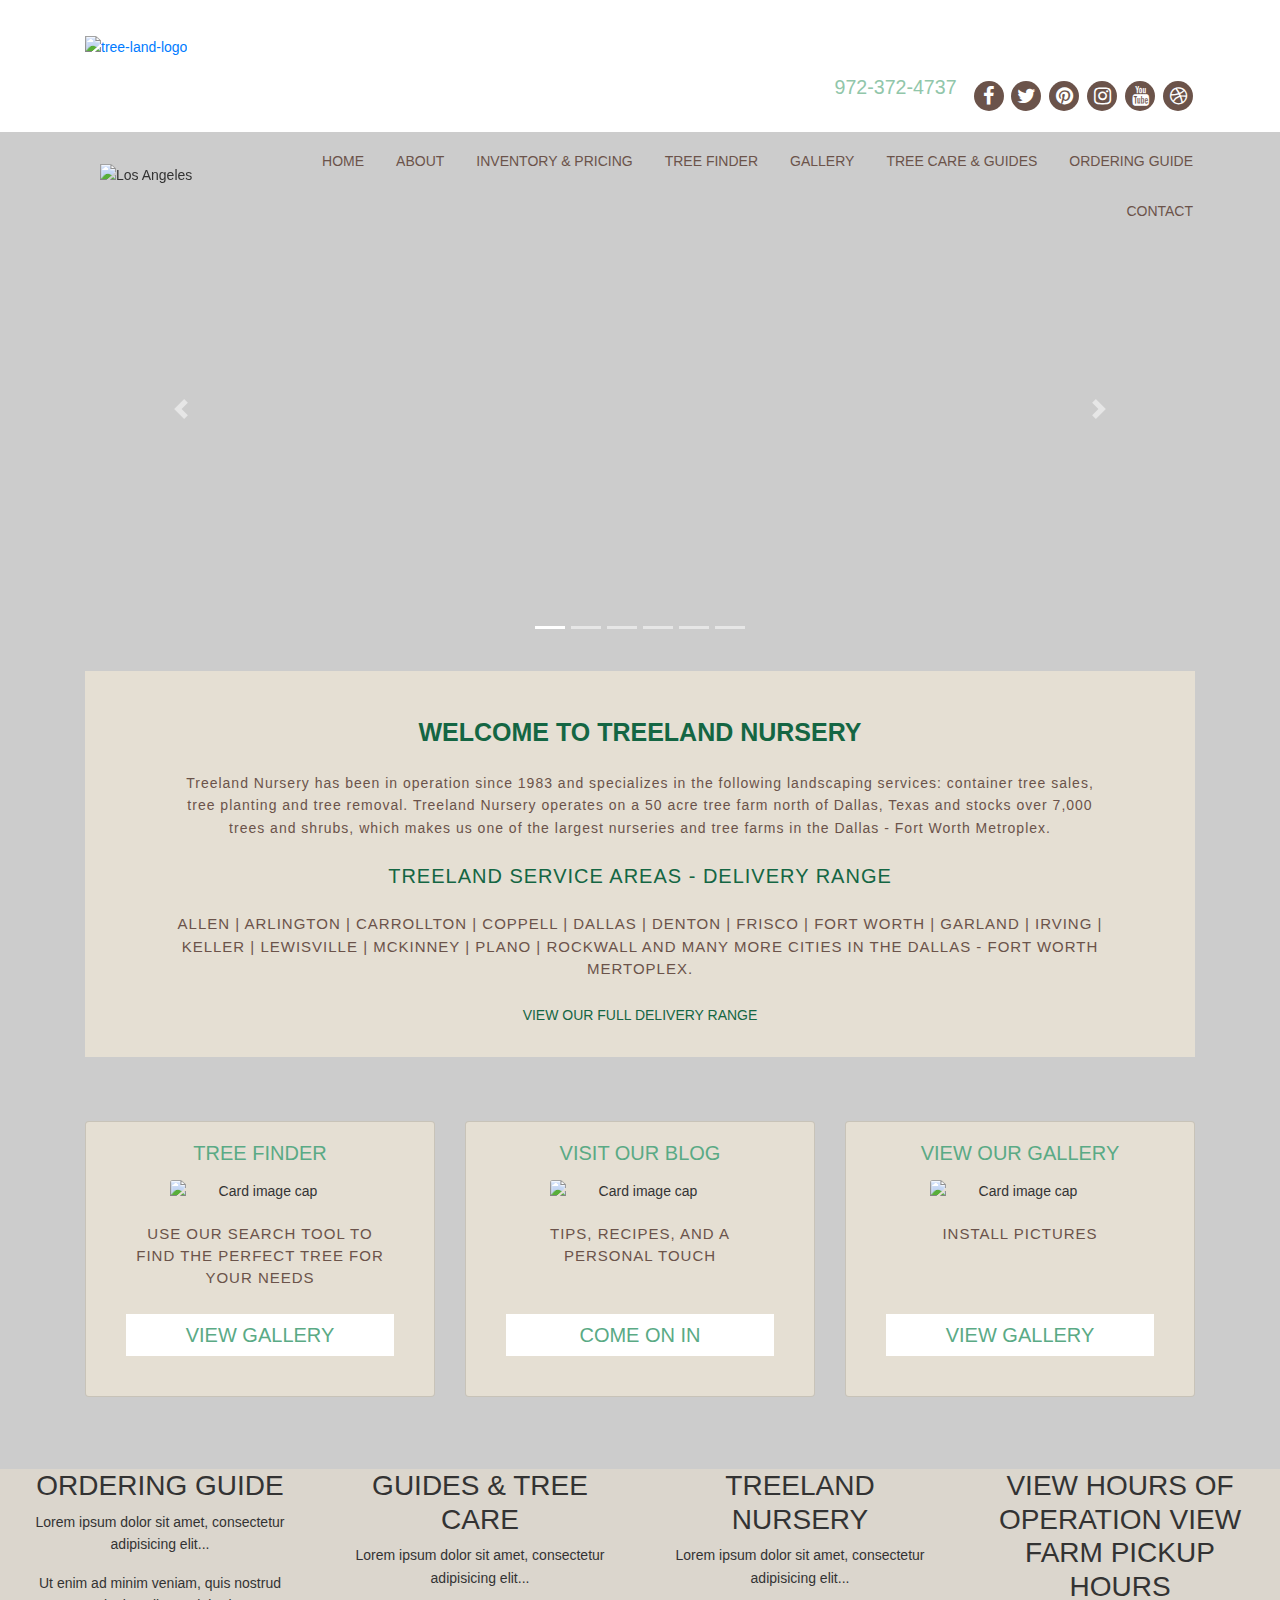
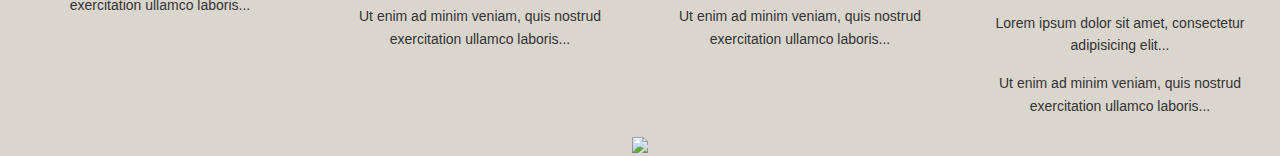
==== commit de776e53: "Update index.html" ====
--- a/index.html
+++ b/index.html
@@ -244,11 +244,8 @@
           </div>
         </div>
         <img src="https://www.tree-land.com/wp-content/uploads/2016/06/logo.png" class="img-fluid">
-        <div class="container">
-        <small>Maaf Sir banyak kekurangan karena hanya ini yang saya mampu, mungkin waktunya kurang atau wawasan saya kurang luas, kedepannya saya akan berusaha semaksimal mungkin<br>Created by: Alex Kumara Yudha</small>
-        </div>
       </div>      
     </footer>
   </body>
   </html>
-    +    
